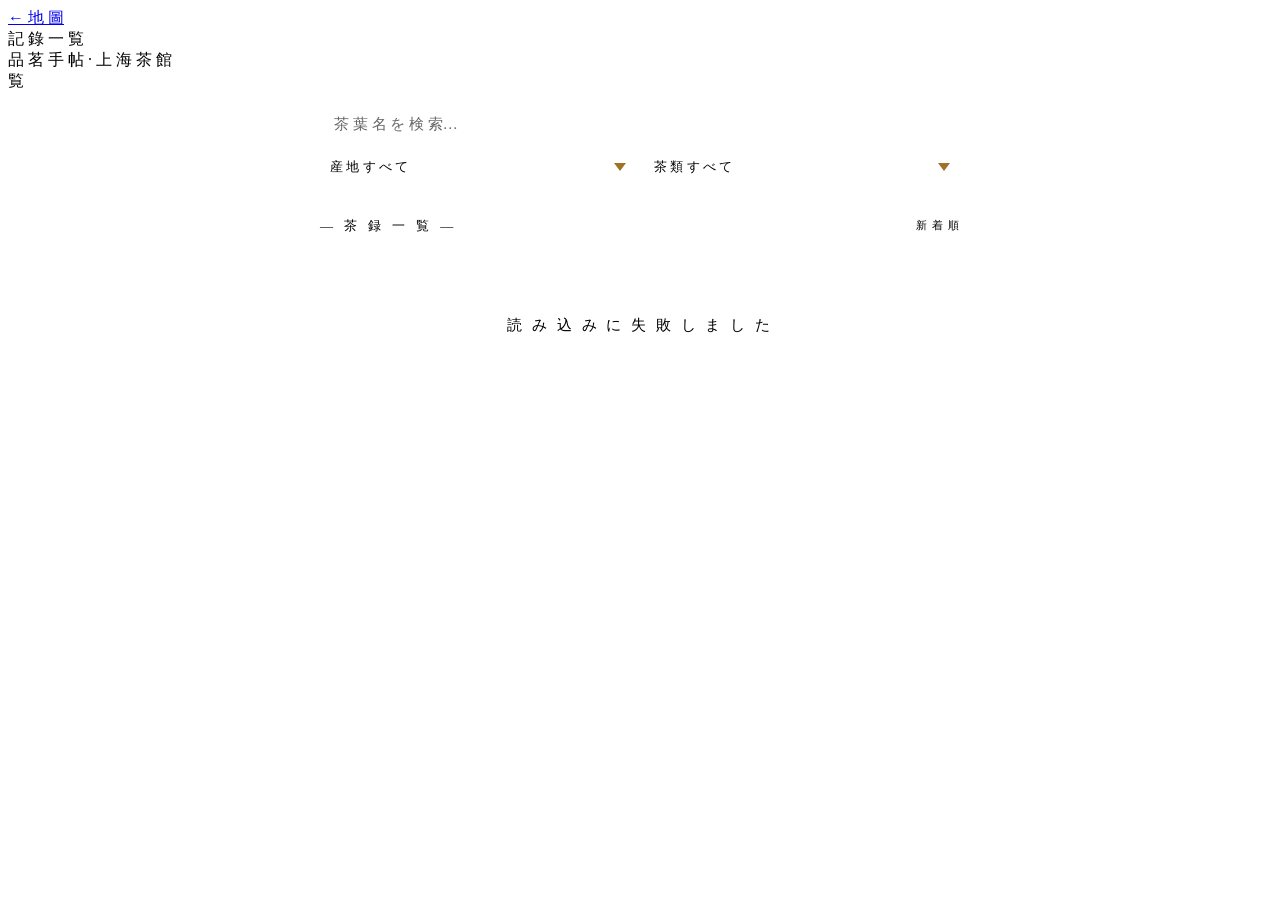
==== frontend/list.html @ fcacbaa5 "Add record list page with search and filter" ====
<!DOCTYPE html>
<html lang="ja">
<head>
  <meta charset="UTF-8">
  <meta name="viewport" content="width=device-width, initial-scale=1.0">
  <title>記 錄 一 覧 · 品茗手帖</title>
  <link rel="manifest" href="/static/manifest.json">
  <link rel="stylesheet" href="/static/css/style.css">
  <style>
    .list-page { padding-bottom: 40px; }

    .search-bar {
      margin: 14px 16px 0;
      display: flex;
      gap: 8px;
      align-items: center;
    }
    .search-bar input {
      flex: 1;
      border: 1px solid var(--border);
      padding: 10px 14px;
      font-size: 15px;
      background: var(--bg);
      color: var(--text);
      font-family: 'Noto Serif JP', serif;
      border-radius: 0;
      appearance: none;
    }
    .search-bar input:focus {
      outline: none;
      border-color: var(--gold);
    }
    .search-bar input::placeholder { color: var(--text2); opacity: 0.6; }

    .filter-row {
      margin: 8px 16px 0;
      display: flex;
      gap: 8px;
      flex-wrap: wrap;
    }
    .filter-row select {
      flex: 1;
      min-width: 120px;
      border: 1px solid var(--border);
      padding: 8px 30px 8px 10px;
      font-size: 13px;
      background: var(--bg);
      color: var(--text);
      font-family: 'Noto Serif JP', serif;
      border-radius: 0;
      appearance: none;
      -webkit-appearance: none;
      background-image: url("data:image/svg+xml,%3Csvg xmlns='http://www.w3.org/2000/svg' width='12' height='8'%3E%3Cpath d='M0 0l6 8 6-8z' fill='%23A07228'/%3E%3C/svg%3E");
      background-repeat: no-repeat;
      background-position: right 10px center;
    }
    .filter-row select:focus { outline: none; border-color: var(--gold); }

    .result-count {
      margin: 10px 16px 2px;
      font-size: 12px;
      color: var(--text2);
      letter-spacing: 0.15em;
      font-family: 'Noto Serif SC', serif;
    }

    .record-list {
      margin: 0 16px;
      display: flex;
      flex-direction: column;
      gap: 0;
      border: 1px solid var(--border);
      border-top: none;
    }

    .record-card {
      background: var(--bg);
      border-top: 1px solid rgba(184,150,90,0.4);
      padding: 14px 16px;
      cursor: pointer;
      transition: background 0.1s;
      position: relative;
    }
    .record-card:first-child { border-top: 1px solid var(--border); }
    .record-card:active { background: var(--bg2); }

    .card-top {
      display: flex;
      align-items: baseline;
      gap: 10px;
      margin-bottom: 5px;
    }
    .card-no {
      font-size: 11px;
      color: var(--text2);
      letter-spacing: 0.08em;
      white-space: nowrap;
      font-family: 'Noto Serif JP', serif;
    }
    .card-name {
      font-size: 17px;
      font-weight: 700;
      color: var(--text);
      letter-spacing: 0.1em;
      flex: 1;
      font-family: 'Noto Serif SC', serif;
    }
    .card-stars {
      color: var(--gold);
      font-size: 14px;
      white-space: nowrap;
    }

    .card-meta {
      display: flex;
      gap: 12px;
      flex-wrap: wrap;
      font-size: 12px;
      color: var(--text2);
      letter-spacing: 0.08em;
      font-family: 'Noto Serif JP', serif;
    }
    .card-meta span::before {
      content: '◆ ';
      font-size: 8px;
      color: var(--gold2);
    }
    .card-date {
      margin-left: auto;
      font-size: 11px;
      color: var(--text2);
      opacity: 0.7;
      white-space: nowrap;
    }

    .card-detail {
      display: none;
      margin-top: 12px;
      padding-top: 12px;
      border-top: 1px dashed var(--border);
      font-size: 13px;
      color: var(--text);
      line-height: 1.9;
      letter-spacing: 0.05em;
    }
    .card-detail.open { display: block; }
    .card-detail dl {
      display: grid;
      grid-template-columns: 7em 1fr;
      gap: 2px 8px;
    }
    .card-detail dt {
      color: var(--text2);
      font-size: 12px;
      letter-spacing: 0.1em;
      font-family: 'Noto Serif SC', serif;
      padding-top: 2px;
    }
    .card-detail dd { margin: 0; }
    .card-photos {
      display: flex;
      gap: 8px;
      margin-top: 10px;
    }
    .card-photos img {
      width: 80px;
      height: 80px;
      object-fit: cover;
      border: 1px solid var(--border);
    }

    .empty-state {
      text-align: center;
      padding: 60px 20px;
      color: var(--text2);
      font-size: 15px;
      letter-spacing: 0.2em;
      font-family: 'Noto Serif SC', serif;
      border: 1px solid var(--border);
      margin: 0 16px;
      border-top: none;
      background: var(--bg);
    }

    .list-header-bar {
      margin: 14px 16px 0;
      border-top: 2px solid var(--gold);
      padding-top: 10px;
      display: flex;
      align-items: center;
      justify-content: space-between;
    }
    .list-header-bar h2 {
      font-size: 13px;
      letter-spacing: 0.3em;
      color: var(--text2);
      font-weight: 400;
      font-family: 'Noto Serif SC', serif;
    }
    .sort-label {
      font-size: 11px;
      color: var(--text2);
      letter-spacing: 0.1em;
      font-family: 'Noto Serif JP', serif;
    }

    @media (min-width: 600px) {
      .search-bar, .filter-row, .result-count, .record-list, .list-header-bar {
        max-width: 640px;
        margin-left: auto;
        margin-right: auto;
      }
    }
  </style>
</head>
<body class="list-page">
  <div class="outer-frame">
    <span class="corner-bl"></span>
    <span class="corner-br"></span>

    <header>
      <a href="/" class="btn-back">← 地 圖</a>
      <div class="header-center">
        <div class="header-title">記 錄 一 覧</div>
        <div class="header-sub">品 茗 手 帖  ·  上 海 茶 館</div>
      </div>
      <div class="header-deco">覧</div>
    </header>

    <div class="search-bar">
      <input type="search" id="search-input" placeholder="茶 葉 名 を 検 索…">
    </div>

    <div class="filter-row">
      <select id="filter-region">
        <option value="">産 地  す べ て</option>
      </select>
      <select id="filter-type">
        <option value="">茶 類  す べ て</option>
      </select>
    </div>

    <div class="list-header-bar">
      <h2>― 茶 録 一 覧 ―</h2>
      <span class="sort-label">新 着 順</span>
    </div>

    <div class="result-count" id="result-count"></div>
    <div class="record-list" id="record-list"></div>

  </div>

  <script>
    let allRecords = [];

    const DETAIL_FIELDS = [
      ['場所', '場 所'],
      ['天気', '天 氣'],
      ['海抜', '海 拔'],
      ['茶樹年齢', '茶 樹 年 齢'],
      ['水温(℃)', '水 温'],
      ['茶葉量(g)', '茶 葉 量'],
      ['注湯量(ml)', '注 湯 量'],
      ['水色', '水 色'],
      ['透明度', '透 明 度'],
      ['香りの種類', '香 り'],
      ['前調', '前 調'],
      ['中調', '中 調'],
      ['後調', '後 調'],
      ['回甘', '回 甘'],
      ['生津', '生 津'],
      ['喉韻', '喉 韻'],
      ['メモ', '覺 書'],
    ];

    function stars(n) {
      const num = Number(n) || 0;
      return num > 0 ? '★'.repeat(num) + '☆'.repeat(5 - num) : '';
    }

    function renderCard(rec) {
      const name = rec['茶葉名'] || '（名 称 未 入 力）';
      const region = rec['産地'] || '';
      const type = rec['茶類'] || '';
      const rating = stars(rec['評価']);
      const date = rec['記録日'] || '';
      const no = rec['No.'] || '';

      const detailRows = DETAIL_FIELDS
        .filter(([k]) => rec[k])
        .map(([k, label]) => `<dt>${label}</dt><dd>${rec[k]}</dd>`)
        .join('');

      const photos = [rec['写真①URL'], rec['写真②URL']]
        .filter(Boolean)
        .map(url => `<img src="${url}" loading="lazy">`)
        .join('');

      return `
        <div class="record-card" onclick="toggleDetail(this)">
          <div class="card-top">
            <span class="card-no">No.${no}</span>
            <span class="card-name">${name}</span>
            <span class="card-stars">${rating}</span>
          </div>
          <div class="card-meta">
            ${region ? `<span>${region}</span>` : ''}
            ${type ? `<span>${type}</span>` : ''}
            ${rec['また飲みたい'] === 'はい' ? '<span>再 飲 希 望</span>' : ''}
            <span class="card-date">${date}</span>
          </div>
          <div class="card-detail">
            ${detailRows ? `<dl>${detailRows}</dl>` : ''}
            ${photos ? `<div class="card-photos">${photos}</div>` : ''}
            ${!detailRows && !photos ? '<span style="color:var(--text2);font-size:12px">詳 細 情 報 な し</span>' : ''}
          </div>
        </div>`;
    }

    function toggleDetail(card) {
      card.querySelector('.card-detail').classList.toggle('open');
    }

    function applyFilters() {
      const q = document.getElementById('search-input').value.trim().toLowerCase();
      const region = document.getElementById('filter-region').value;
      const type = document.getElementById('filter-type').value;

      const filtered = allRecords.filter(r => {
        if (q && !(r['茶葉名'] || '').toLowerCase().includes(q)) return false;
        if (region && r['産地'] !== region) return false;
        if (type && r['茶類'] !== type) return false;
        return true;
      });

      const list = document.getElementById('record-list');
      const count = document.getElementById('result-count');

      if (filtered.length === 0) {
        list.innerHTML = '<div class="empty-state">該 当 す る 記 錄 が あ り ま せ ん</div>';
        count.textContent = '';
      } else {
        list.innerHTML = filtered.map(renderCard).join('');
        count.textContent = `${filtered.length} 件`;
      }
    }

    async function loadRecords() {
      const list = document.getElementById('record-list');
      list.innerHTML = '<div class="empty-state">読 み 込 み 中…</div>';

      try {
        const records = await fetch('/api/records').then(r => r.json());
        allRecords = records.slice().reverse(); // 新着順

        // フィルタの選択肢を構築
        const regions = [...new Set(records.map(r => r['産地']).filter(Boolean))].sort();
        const types   = [...new Set(records.map(r => r['茶類']).filter(Boolean))].sort();

        const regionSel = document.getElementById('filter-region');
        regions.forEach(v => {
          const o = document.createElement('option');
          o.value = v; o.textContent = v;
          regionSel.appendChild(o);
        });

        const typeSel = document.getElementById('filter-type');
        types.forEach(v => {
          const o = document.createElement('option');
          o.value = v; o.textContent = v;
          typeSel.appendChild(o);
        });

        applyFilters();
      } catch (e) {
        list.innerHTML = '<div class="empty-state">読 み 込 み に 失 敗 し ま し た</div>';
      }
    }

    document.getElementById('search-input').addEventListener('input', applyFilters);
    document.getElementById('filter-region').addEventListener('change', applyFilters);
    document.getElementById('filter-type').addEventListener('change', applyFilters);

    loadRecords();
  </script>
</body>
</html>
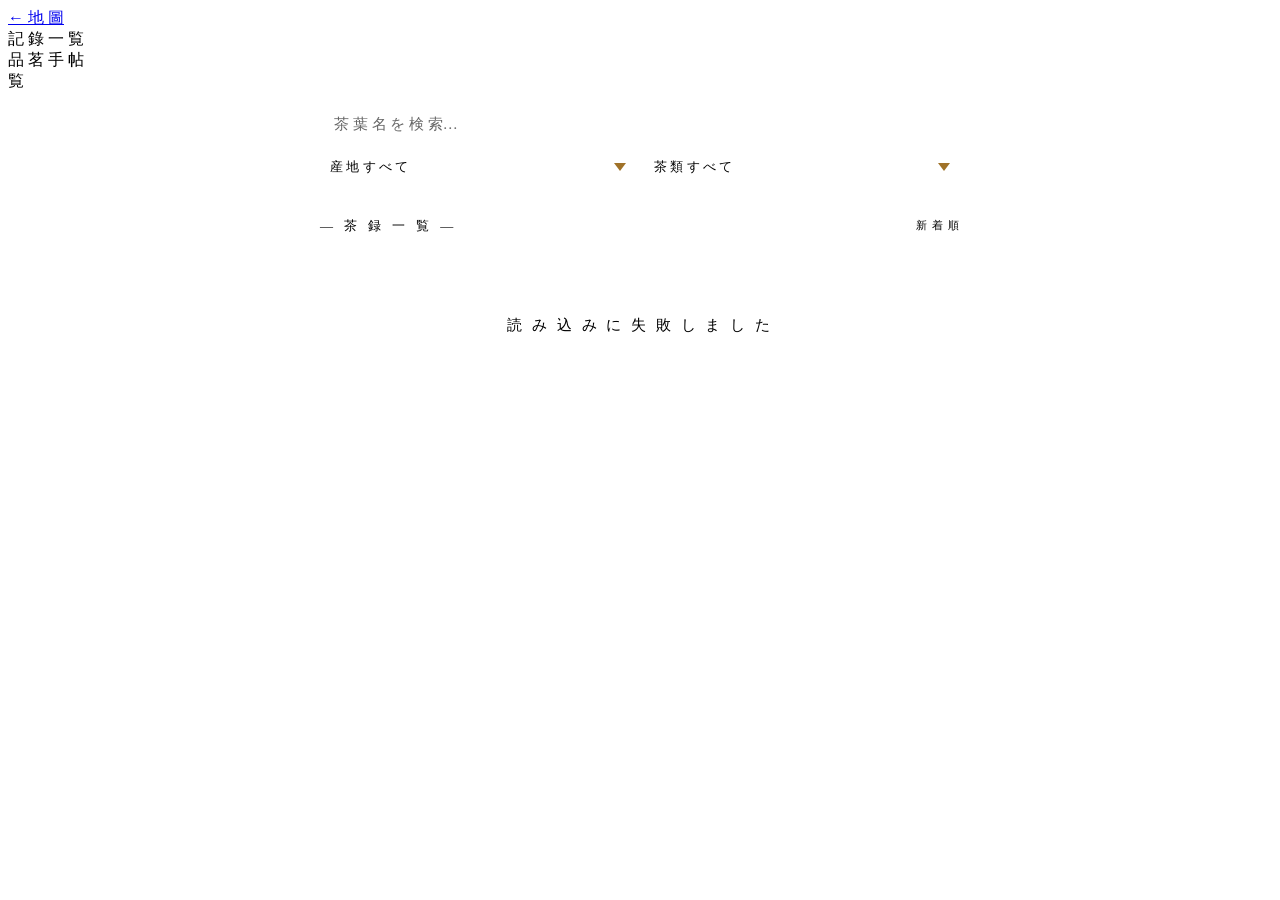
==== commit b46e73cc: "Remove SHANGHAI/上海茶館 from all page headers" ====
--- a/frontend/list.html
+++ b/frontend/list.html
@@ -222,7 +222,7 @@
       <a href="/" class="btn-back">← 地 圖</a>
       <div class="header-center">
         <div class="header-title">記 錄 一 覧</div>
-        <div class="header-sub">品 茗 手 帖  ·  上 海 茶 館</div>
+        <div class="header-sub">品 茗 手 帖</div>
       </div>
       <div class="header-deco">覧</div>
     </header>
